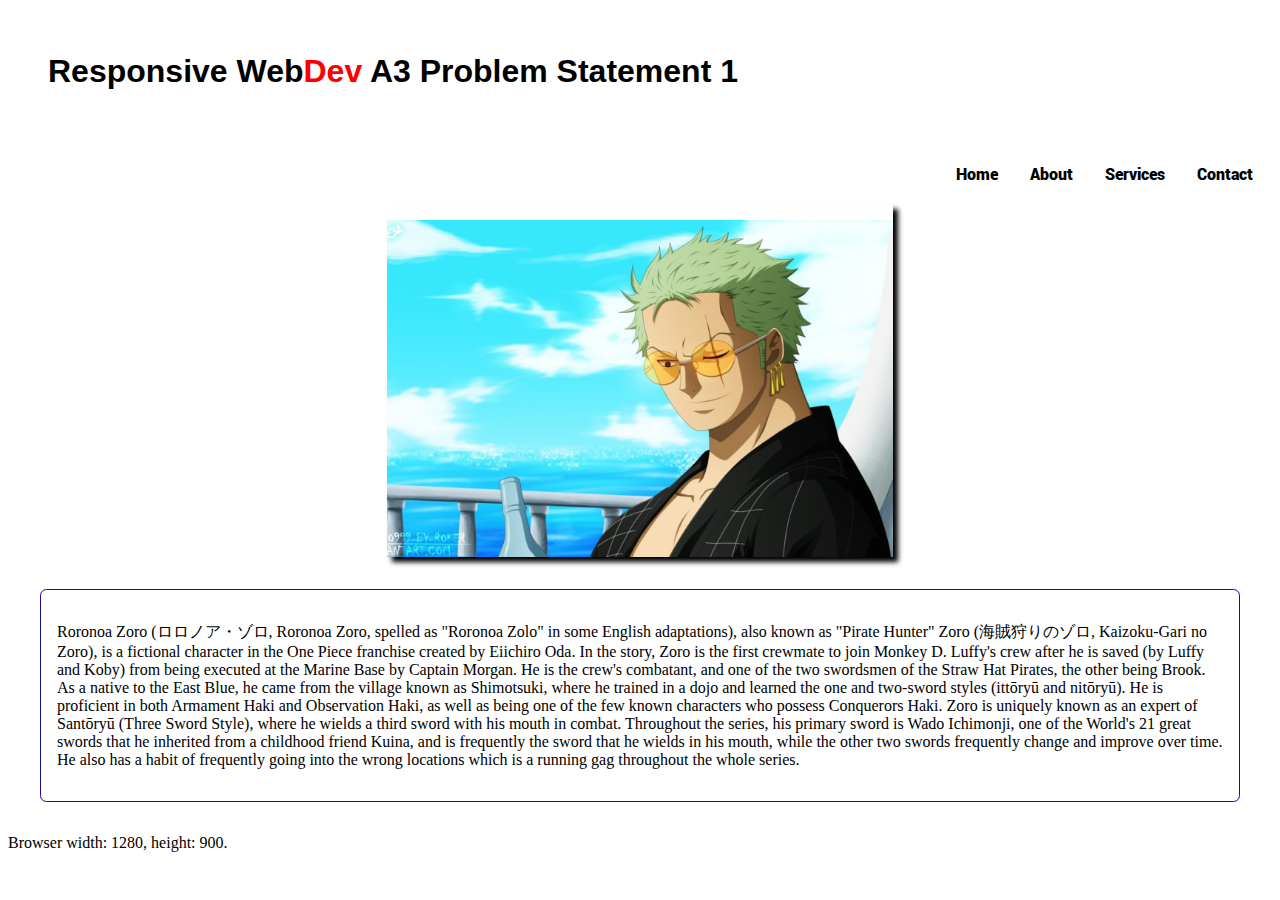
==== Problem Statement 1/index.html @ 29da4759 "Add files via upload" ====
<!DOCTYPE html>
<html>
      <head>
            <meta charset="utf-8">
            <meta http-equiv="X-UA-Compatible" content="IE=edge">
            <title></title>
            <meta name="description" content="">
            <meta name="viewport" content="width=device-width, initial-scale=1">
            <link rel="stylesheet" href="style.css">
      </head>
      <body>
            <header class="main-header">
                  <h1>Responsive Web<span>Dev</span> A3 Problem Statement 1</h1>
            </header>
            <nav class="navbar">
                  <a href="#">Home</a>
                  <a href="#">About</a>
                  <a href="#">Services</a>
                  <a href="#">Contact</a>
            </nav>
            <img class="image" src="wallpaperflare.com_wallpaper.jpg" alt="Roronoa Zoro">
            <div class="content">
                  <p>
                        Roronoa Zoro (ロロノア・ゾロ, Roronoa Zoro, spelled as "Roronoa Zolo" in some English 
                        adaptations), also known as "Pirate Hunter" Zoro (海賊狩りのゾロ, Kaizoku-Gari no Zoro), 
                        is a fictional character in the One Piece franchise created by Eiichiro Oda. In the story, 
                        Zoro is the first crewmate to join Monkey D. Luffy's crew after he is saved (by Luffy and 
                        Koby) from being executed at the Marine Base by Captain Morgan. He is the crew's combatant,
                         and one of the two swordsmen of the Straw Hat Pirates, the other being Brook. As a 
                        native to the East Blue, he came from the village known as Shimotsuki, where he trained in 
                        a dojo and learned the one and two-sword styles (ittōryū and nitōryū). He is proficient in 
                        both Armament Haki and Observation Haki, as well as being one of the few known characters 
                        who possess Conquerors Haki. Zoro is uniquely known as an expert of Santōryū (Three Sword 
                        Style), where he wields a third sword with his mouth in combat. Throughout the series, his 
                        primary sword is Wado Ichimonji, one of the World's 21 great swords that he inherited from 
                        a childhood friend Kuina, and is frequently the sword that he wields in his mouth, while 
                        the other two swords frequently change and improve over time. He also has a habit of 
                        frequently going into the wrong locations which is a running gag throughout the whole 
                        series.
                  </p>
            </div>
            <p id="demo"></p>

            <script>
            var w = window.innerWidth;
            var h = window.innerHeight;

            var x = document.getElementById("demo");
            x.innerHTML = "Browser width: " + w + ", height: " + h + ".";
            </script>
      </body>
</html>
---- Problem Statement 1/style.css ----
@font-face {
      font-family: 'robotoblack';
      src: url('Roboto-Black-webfont.eot');
      src: url('Roboto-Black-webfont.eot?#iefix') format('embedded-opentype'),
           url('Roboto-Black-webfont.woff2') format('woff2'),
           url('Roboto-Black-webfont.woff') format('woff'),
           url('Roboto-Black-webfont.ttf') format('truetype'),
           url('Roboto-Black-webfont.svg#robotoblack') format('svg');
      font-weight: normal;
      font-style: normal;
  
  }
:root {
      --customFont: Arial, Helvetica, sans-serif;
}
.image {
      width: 40%;
      display: block;
      margin: 0 auto;
      padding-top: 1em;
      box-shadow: 5px 5px 5px;
}
.navbar {
      list-style-type: none;
      padding: 3px;
      font-family: robotoblack, Helvetica, sans-serif;
}
span {
      color: red;
}
a {
      text-decoration: none;
      color: black;
      padding: 1em;
}
a:hover {
      background-color: hsl(167, 87%, 21%);
      border-radius: .5em;
      color: hsl(0, 0%, 100%);
}
@media screen and (max-width: 550px){
      .navbar {
            align-items: flex-end;
      }
      a {
            width: fit-content
      }
      .main-header {
            font-size: small;
      }
}
@media screen and (max-width: 900px) {
      .image {
            width: 70%;
      }
}
.main-header {
      margin: 1.5em;
      padding: 0.5em 1em;
      font-family:var(--customFont);
}

.navbar {
      display: flex;
      justify-content: flex-end;
}

.content {
      border: 1px solid rgb(20, 13, 159);
      margin: 2em;
      padding: 1em;
      border-radius: .4em;
}
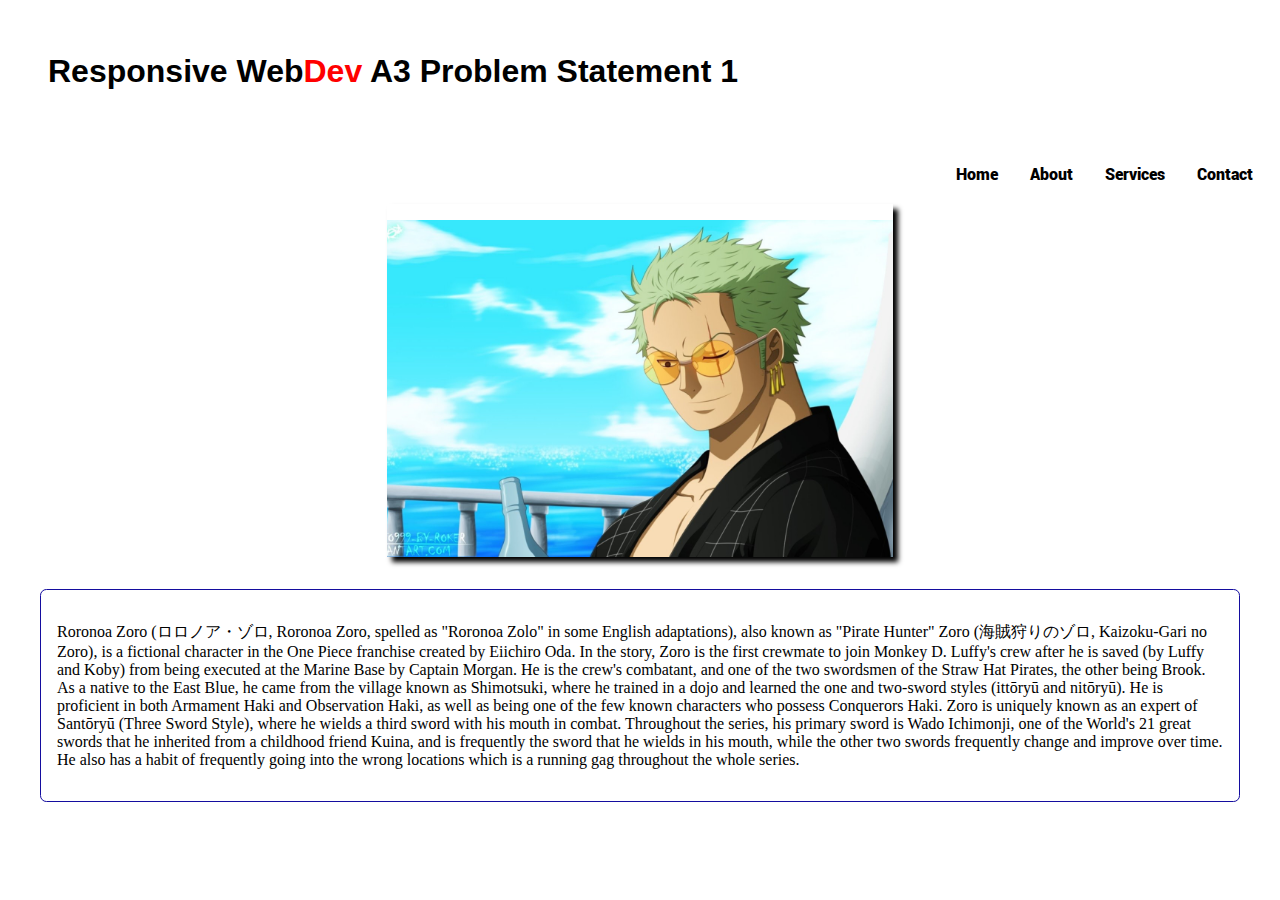
==== commit efaefb72: "Update index.html" ====
--- a/Problem Statement 1/index.html
+++ b/Problem Statement 1/index.html
@@ -3,7 +3,7 @@
       <head>
             <meta charset="utf-8">
             <meta http-equiv="X-UA-Compatible" content="IE=edge">
-            <title></title>
+            <title>Web Fonts and Color Formats</title>
             <meta name="description" content="">
             <meta name="viewport" content="width=device-width, initial-scale=1">
             <link rel="stylesheet" href="style.css">
@@ -39,14 +39,5 @@
                         series.
                   </p>
             </div>
-            <p id="demo"></p>
-
-            <script>
-            var w = window.innerWidth;
-            var h = window.innerHeight;
-
-            var x = document.getElementById("demo");
-            x.innerHTML = "Browser width: " + w + ", height: " + h + ".";
-            </script>
       </body>
-</html>+</html>
